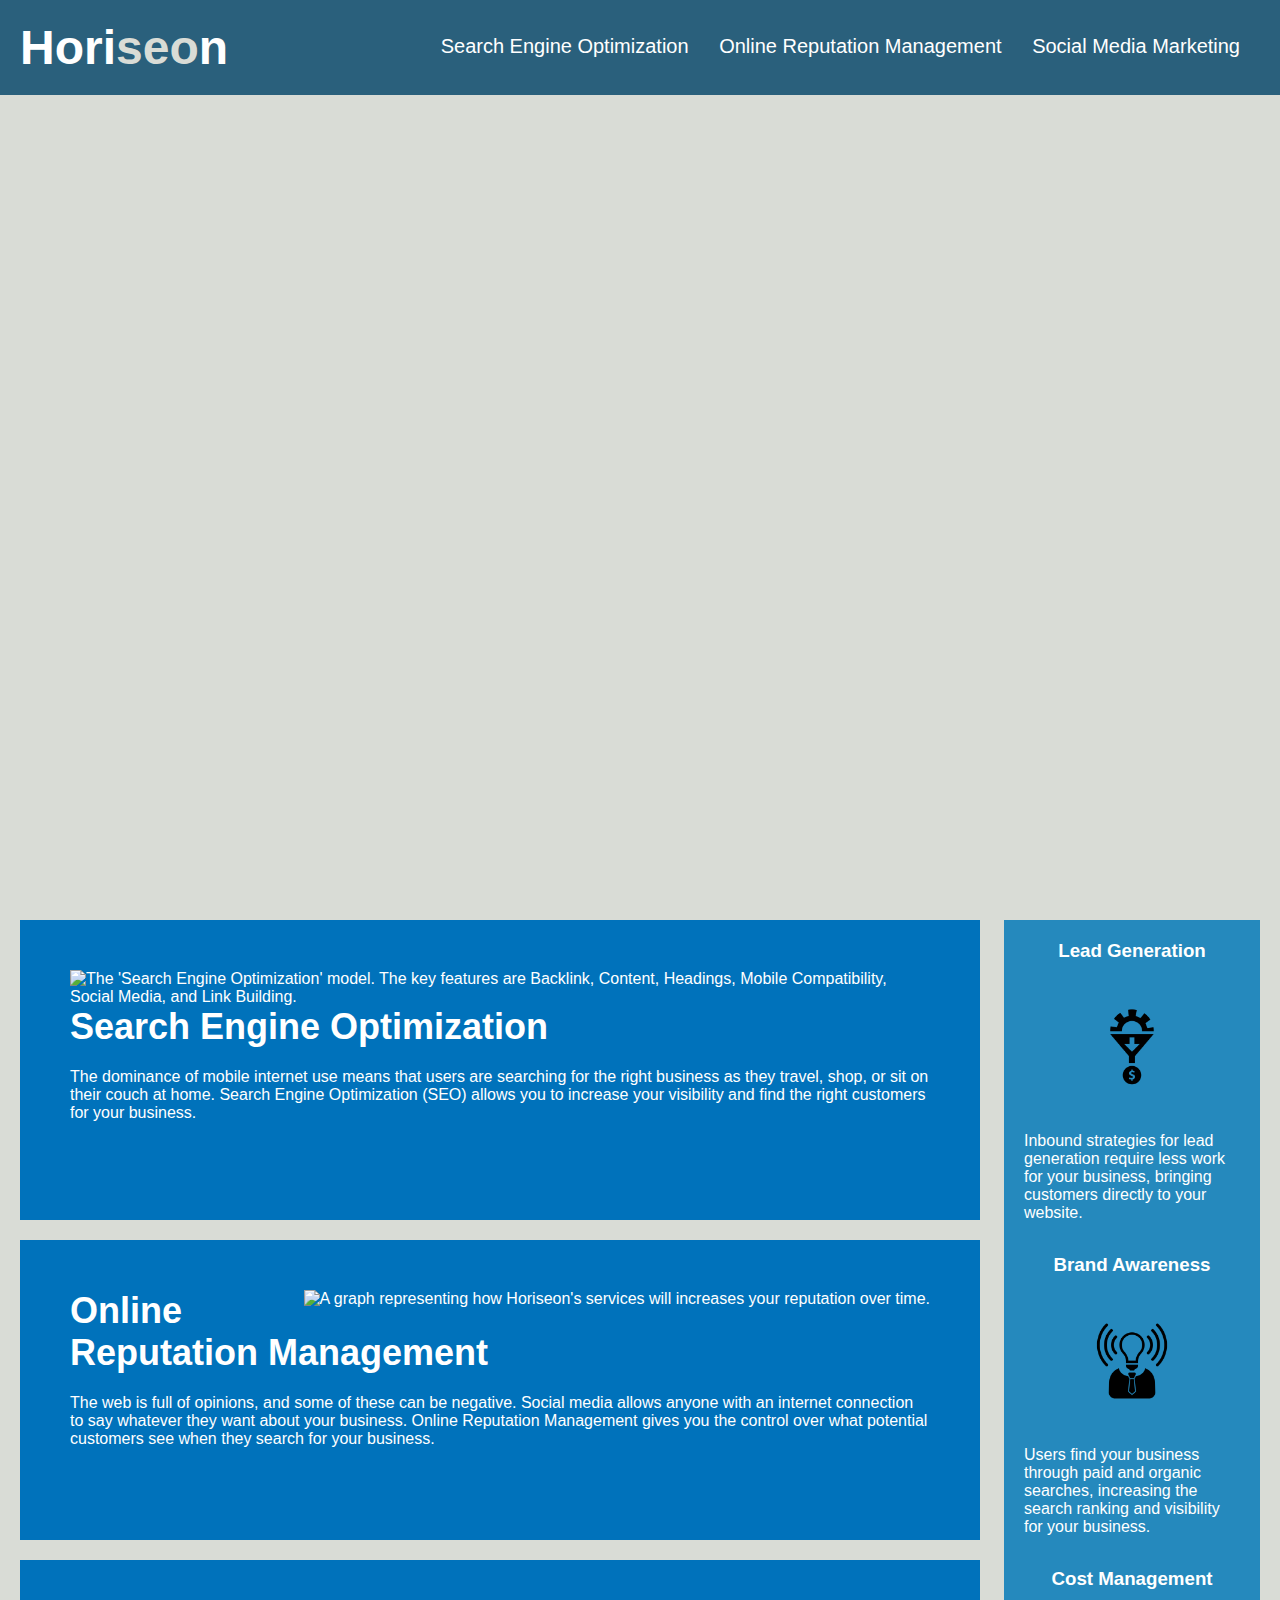
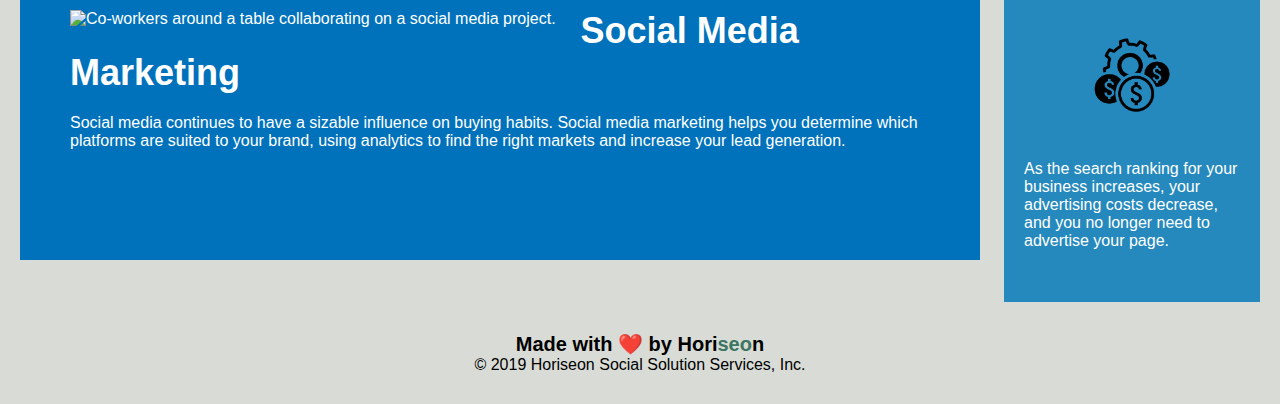
==== index.html @ 1500ff0e "deleted develop folder" ====
<!DOCTYPE html>
<html lang="en-us">

<head>
    <meta charset="UTF-8" />
    <link rel="stylesheet" href="./assets/css/style.css">
    <title>Horiseon Social Solutions</title>
    <link rel="icon" type="image/png" sizes="32x32" href="./assets/images/favicon-32x32.png">
</head>

<body>
    <!-- Header Start -->
    <header>
        <h1>Hori<span >seo</span>n</h1>
        <div>
            <ul>
                <li>
                    <a href="#search-engine-optimization">Search Engine Optimization</a>
                </li>
                <li>
                    <a href="#online-reputation-management">Online Reputation Management</a>
                </li>
                <li>
                    <a href="#social-media-marketing">Social Media Marketing</a>
                </li>
            </ul>
        </div>
    </header>
    <!-- Header End -->

    <!-- Hero Image -->
    <div class="hero"></div>


    <!-- Main Content Start -->
    <section class="content">
                <!-- Search Engine Optimization -->
        <div id="search-engine-optimization" class="content-segment">
            <img src="./assets/images/search-engine-optimization.jpg" class="float-left" alt="The 'Search Engine Optimization' model. The key features are Backlink, Content, Headings, Mobile Compatibility, Social Media, and Link Building." />
            <h2>Search Engine Optimization</h2>
            <p>
                The dominance of mobile internet use means that users are searching for the right business as they travel, shop, or sit on their couch at home. Search Engine Optimization (SEO) allows you to increase your visibility and find the right customers for your business.
            </p>
        </div>
                <!-- Online Reputation Management -->
        <div id="online-reputation-management" class="content-segment">
            <img src="./assets/images/online-reputation-management.jpg" class="float-right" alt="A graph representing how Horiseon's services will increases your reputation over time. "/>
            <h2>Online Reputation Management</h2>
            <p>
                The web is full of opinions, and some of these can be negative. Social media allows anyone with an internet connection to say whatever they want about your business. Online Reputation Management gives you the control over what potential customers see when they search for your business.
            </p>
        </div>
                <!-- Social Media Marketing -->
        <div id="social-media-marketing" class="content-segment">
            <img src="./assets/images/social-media-marketing.jpg" class="float-left" alt="Co-workers around a table collaborating on a social media project." />
            <h2>Social Media Marketing</h2>
            <p>
                Social media continues to have a sizable influence on buying habits. Social media marketing helps you determine which platforms are suited to your brand, using analytics to find the right markets and increase your lead generation.
            </p>
        </div>

    </section>
    
    <!-- Benefits Section -->
    <section class="benefits"> 

        <div class="benefit-segment">
            <h3>Lead Generation</h3>
            <img src="./assets/images/lead-generation.png" alt="Leads funneling down through the business to generate profit." />
            <p>
                Inbound strategies for lead generation require less work for your business, bringing customers directly to your website.
            </p>
        </div>

        <div class="benefit-segment">
            <h3>Brand Awareness</h3>
            <img src="./assets/images/brand-awareness.png" alt="Cartoon of lightbulb in the place of someone's head. Metaphor for people being able to see your brand." />
            <p>
                Users find your business through paid and organic searches, increasing the search ranking and visibility for your business.
            </p>
        </div>

        <div class="benefit-segment">
            <h3>Cost Management</h3>
            <img src="./assets/images/cost-management.png" alt="Money makes the business machine keep on truckin'." />
            <p>
                As the search ranking for your business increases, your advertising costs decrease, and you no longer need to advertise your page.
            </p>
        </div>

    </section>
    <!-- Main Content End -->
    
    <!-- Footer Start -->
    <footer>
        <h2>Made with ❤️️ by Hori<span>seo</span>n</h2>
        <p>
            &copy; 2019 Horiseon Social Solution Services, Inc.
        </p>
    </footer>
    <!-- Footer End -->
</body>

</html>
---- assets/css/style.css ----
* {
    box-sizing: border-box;
    padding: 0;
    margin: 0;
}

p {
    font-size: 16px;
}

.hero {
    height: 800px;
    width: 100%;
    margin-bottom: 25px;
    background-image: url("../images/digital-marketing-meeting.jpg");
    background-size: cover;
    background-position: center;
}

body {
    background-color: #d9dcd6;
}

/* Header Start*/
header {
    padding: 20px;
    font-family: 'Trebuchet MS', 'Lucida Sans Unicode', 'Lucida Grande', 'Lucida Sans', Arial, sans-serif;
    background-color: #2a607c;
    color: #ffffff;
}

header h1 {
    display: inline-block;
    font-size: 48px;
}

header span {
    color: #d9dcd6;
}

header div {
    padding-top: 15px;
    margin-right: 20px;
    float: right;
    font-family: 'Gill Sans', 'Gill Sans MT', Calibri, 'Trebuchet MS', sans-serif;
    font-size: 20px;
}

header ul {
    list-style-type: none;
}

header li {
    display: inline-block;
    margin-left: 25px;
}

header a {
    color: #ffffff;
    text-decoration: none;
}
/* Header End*/


/* Main Content Start */
.content {
    width: 75%;
    display: inline-block;
    margin-left: 20px;
}

.content-segment {
    margin-bottom: 20px;
    padding: 50px;
    height: 300px;
    font-family: 'Gill Sans', 'Gill Sans MT', Calibri, 'Trebuchet MS', sans-serif;
    background-color: #0072bb;
    color: #ffffff;
}

.content-segment img {
    max-height: 200px;
}

.content-segment h2 {
    margin-bottom: 20px;
    font-size: 36px;
}


.benefits {
    margin-right: 20px;
    padding: 20px;
    clear: both;
    float: right;
    width: 20%;
    height: 100%;
    font-family: 'Gill Sans', 'Gill Sans MT', Calibri, 'Trebuchet MS', sans-serif;
    background-color: #2589bd;
}

.benefit-segment {
    margin-bottom: 32px;
    color: #ffffff;
}

.benefit-segment h3 {
    margin-bottom: 10px;
    text-align: center;
}

.benefit-segment img {
    display: block;
    margin: 10px auto;
    max-width: 150px;
}
/* Main Content End*/


/* Footer Start */
footer {
    padding: 30px;
    clear: both;
    font-family: 'Trebuchet MS', 'Lucida Sans Unicode', 'Lucida Grande', 'Lucida Sans', Arial, sans-serif;
    text-align: center;
}

footer h2 {
    font-size: 20px;
}

footer span {
    color: rgb(60, 117, 98);
}
/* Footer End */



.float-left {
    float: left;
    margin-right: 25px;
}

.float-right {
    float: right;
    margin-left: 25px;
}
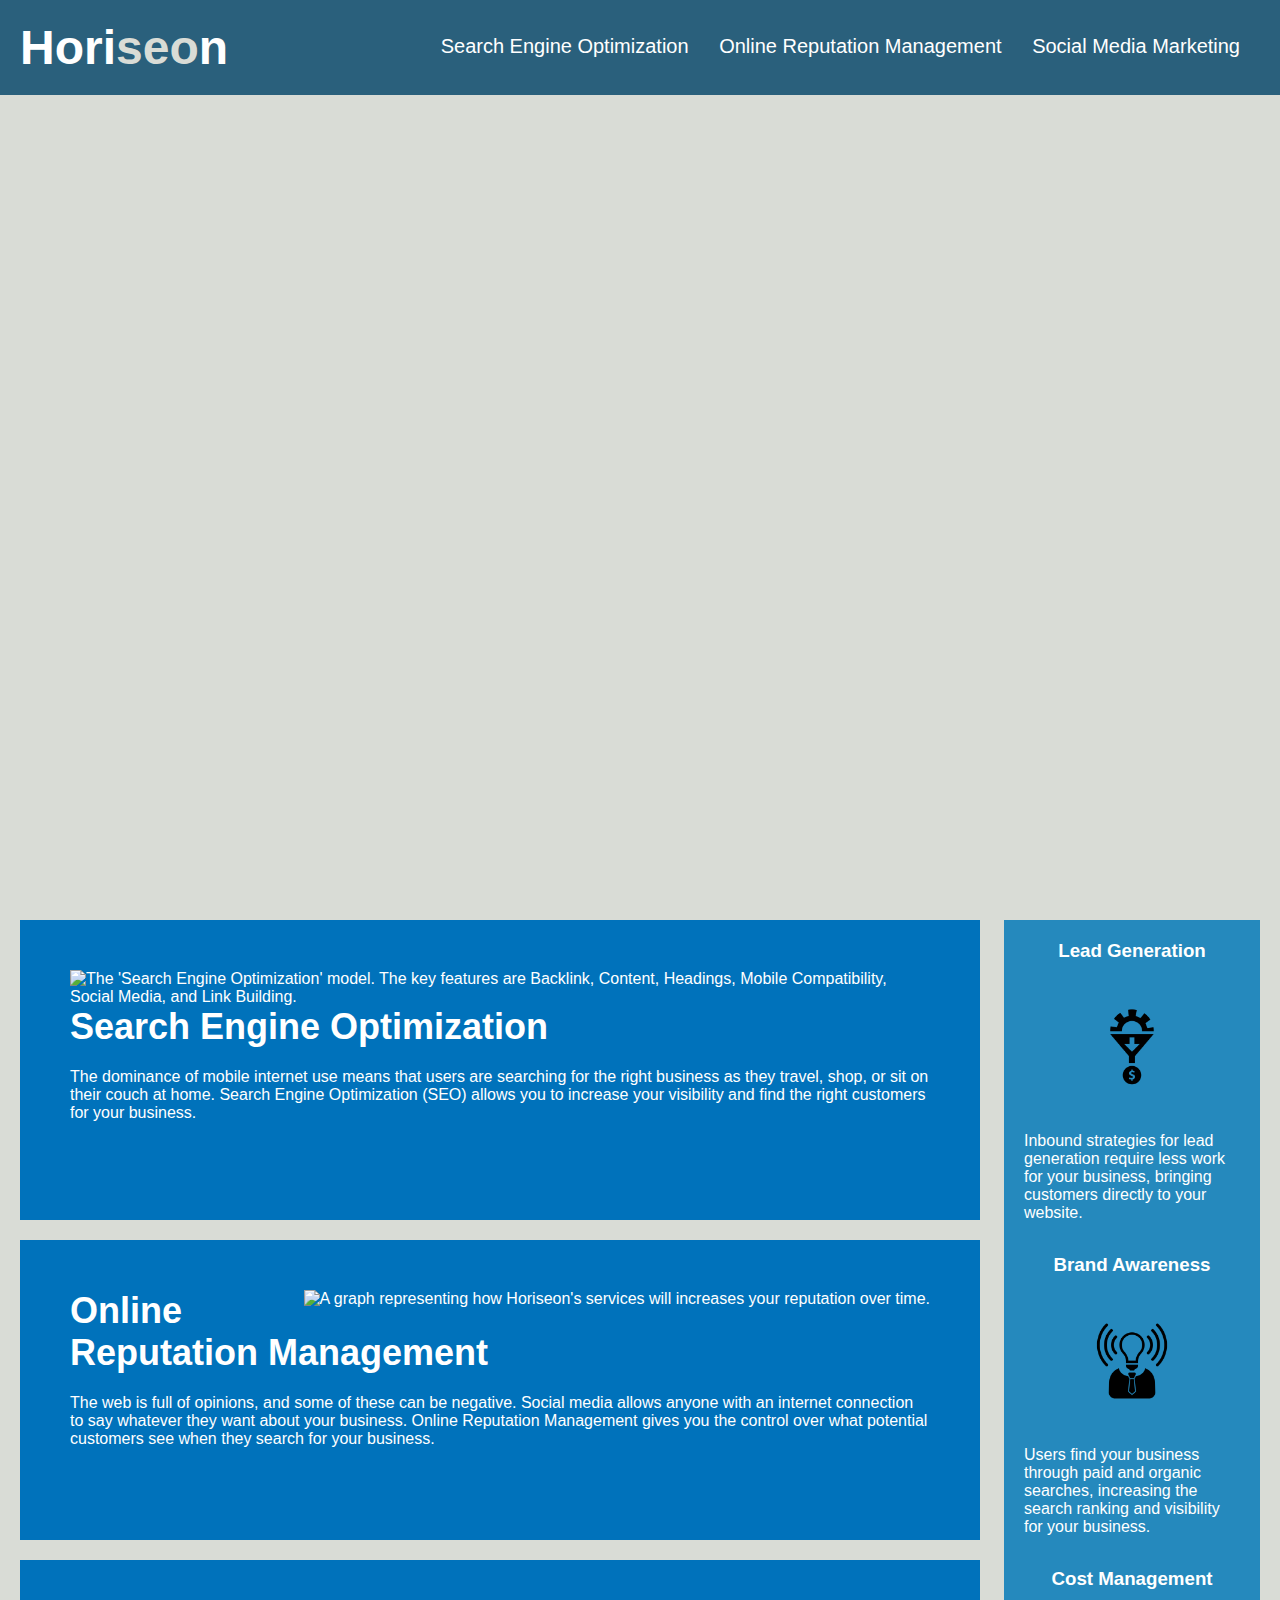
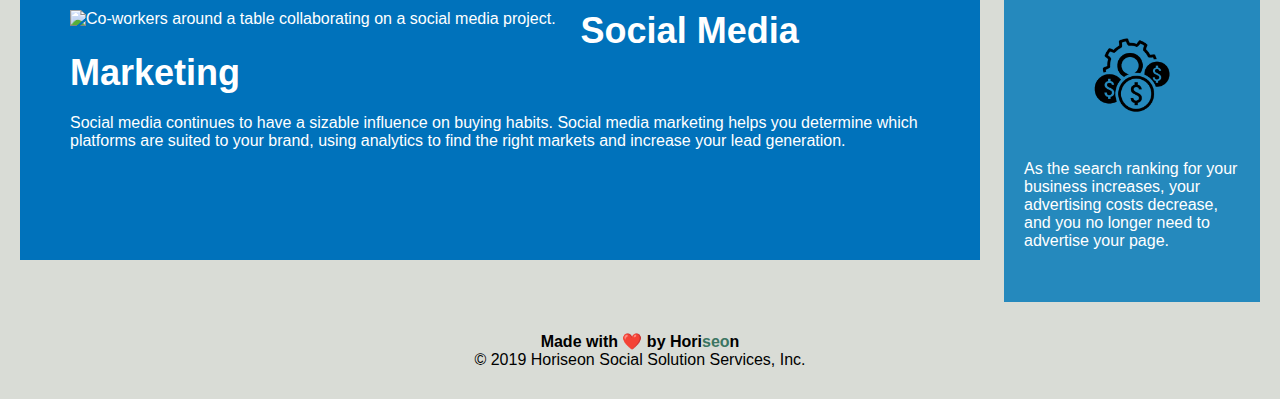
==== commit fd4fac78: "changed footer heading to h4" ====
--- a/index.html
+++ b/index.html
@@ -12,7 +12,7 @@
     <!-- Header Start -->
     <header>
         <h1>Hori<span >seo</span>n</h1>
-        <div>
+        <nav>
             <ul>
                 <li>
                     <a href="#search-engine-optimization">Search Engine Optimization</a>
@@ -24,76 +24,76 @@
                     <a href="#social-media-marketing">Social Media Marketing</a>
                 </li>
             </ul>
-        </div>
+        </nav>
     </header>
     <!-- Header End -->
 
     <!-- Hero Image -->
-    <div class="hero"></div>
+    <section class="hero"></section>
 
 
     <!-- Main Content Start -->
-    <section class="content">
+    <main class="content">
                 <!-- Search Engine Optimization -->
-        <div id="search-engine-optimization" class="content-segment">
+        <section id="search-engine-optimization" class="content-segment">
             <img src="./assets/images/search-engine-optimization.jpg" class="float-left" alt="The 'Search Engine Optimization' model. The key features are Backlink, Content, Headings, Mobile Compatibility, Social Media, and Link Building." />
             <h2>Search Engine Optimization</h2>
             <p>
                 The dominance of mobile internet use means that users are searching for the right business as they travel, shop, or sit on their couch at home. Search Engine Optimization (SEO) allows you to increase your visibility and find the right customers for your business.
             </p>
-        </div>
+        </section>
                 <!-- Online Reputation Management -->
-        <div id="online-reputation-management" class="content-segment">
+        <section id="online-reputation-management" class="content-segment">
             <img src="./assets/images/online-reputation-management.jpg" class="float-right" alt="A graph representing how Horiseon's services will increases your reputation over time. "/>
             <h2>Online Reputation Management</h2>
             <p>
                 The web is full of opinions, and some of these can be negative. Social media allows anyone with an internet connection to say whatever they want about your business. Online Reputation Management gives you the control over what potential customers see when they search for your business.
             </p>
-        </div>
+        </section>
                 <!-- Social Media Marketing -->
-        <div id="social-media-marketing" class="content-segment">
+        <section id="social-media-marketing" class="content-segment">
             <img src="./assets/images/social-media-marketing.jpg" class="float-left" alt="Co-workers around a table collaborating on a social media project." />
             <h2>Social Media Marketing</h2>
             <p>
                 Social media continues to have a sizable influence on buying habits. Social media marketing helps you determine which platforms are suited to your brand, using analytics to find the right markets and increase your lead generation.
             </p>
-        </div>
+        </section>
 
-    </section>
+    </main>
     
     <!-- Benefits Section -->
-    <section class="benefits"> 
+    <aside class="benefits"> 
 
-        <div class="benefit-segment">
+        <section class="benefit-segment">
             <h3>Lead Generation</h3>
             <img src="./assets/images/lead-generation.png" alt="Leads funneling down through the business to generate profit." />
             <p>
                 Inbound strategies for lead generation require less work for your business, bringing customers directly to your website.
             </p>
-        </div>
+        </section>
 
-        <div class="benefit-segment">
+        <section class="benefit-segment">
             <h3>Brand Awareness</h3>
             <img src="./assets/images/brand-awareness.png" alt="Cartoon of lightbulb in the place of someone's head. Metaphor for people being able to see your brand." />
             <p>
                 Users find your business through paid and organic searches, increasing the search ranking and visibility for your business.
             </p>
-        </div>
+        </section>
 
-        <div class="benefit-segment">
+        <section class="benefit-segment">
             <h3>Cost Management</h3>
             <img src="./assets/images/cost-management.png" alt="Money makes the business machine keep on truckin'." />
             <p>
                 As the search ranking for your business increases, your advertising costs decrease, and you no longer need to advertise your page.
             </p>
-        </div>
+        </section>
 
-    </section>
+    </aside>
     <!-- Main Content End -->
     
     <!-- Footer Start -->
     <footer>
-        <h2>Made with ❤️️ by Hori<span>seo</span>n</h2>
+        <h4>Made with ❤️️ by Hori<span>seo</span>n</h4>
         <p>
             &copy; 2019 Horiseon Social Solution Services, Inc.
         </p>
--- a/assets/css/style.css
+++ b/assets/css/style.css
@@ -38,7 +38,7 @@
     color: #d9dcd6;
 }
 
-header div {
+nav {
     padding-top: 15px;
     margin-right: 20px;
     float: right;
